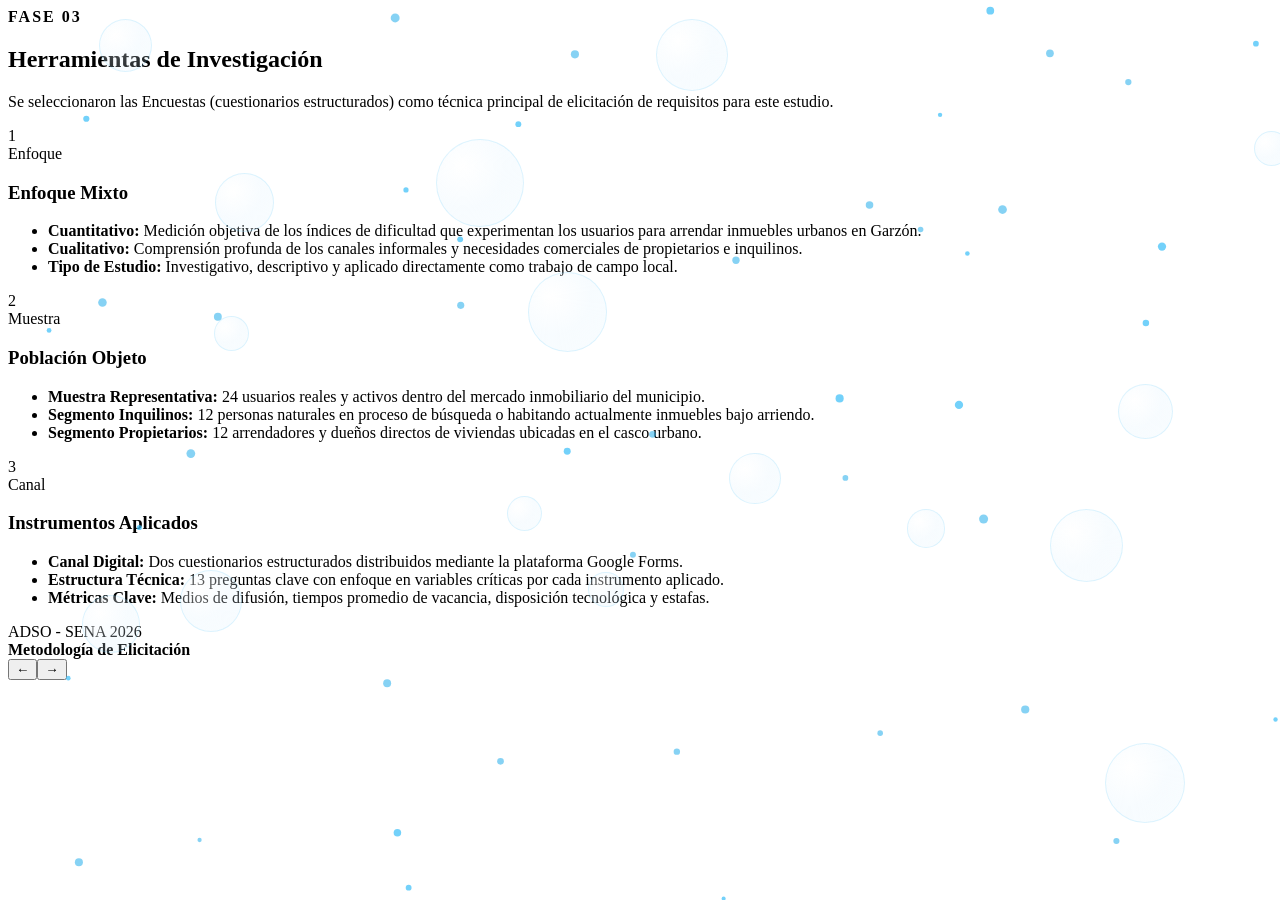
==== herramientas.html @ e3eb75b9 "kisto para subir" ====
<!-- herramientas.html -->
<!DOCTYPE html>
<html lang="es">
<head>
    <meta charset="UTF-8">
    <meta name="viewport" content="width=device-width, initial-scale=1.0">
    <title>Estudio de Mercado - Herramientas de Investigación</title>
    <link rel="stylesheet" href="css/globales.css">
    <link rel="stylesheet" href="css/pregunta.css"> 
    <link rel="stylesheet" href="css/herramientas.css">
</head>
<body>

    <!-- Canvas para la lluvia de copos de nieve adelante -->
    <canvas id="canvas-red-urbana"></canvas>

    <div class="marco-diapositiva-flotante">
        
        <!-- ENCABEZADO CENTRADO -->
        <div class="cabecera-seccion">
            <span style="font-weight: bold; color: var(--color-azul-acento); text-transform: uppercase; letter-spacing: 2px;">Fase 03</span>
            <h2 class="titulo-principal-liquido">Herramientas de <span>Investigación</span></h2>
        </div>

        <p class="texto-descriptivo-metodologia">
            Se seleccionaron las Encuestas (cuestionarios estructurados) como técnica principal de elicitación de requisitos para este estudio.
        </p>

        <!-- ESCENARIO DE INTERMITENCIA DE ESFERAS -->
        <div class="escenario-burbujas-interactivas" id="escenario-lienzo">
            
            <!-- Burbuja 1 -->
            <div class="burbuja-metodológica pos-inicio-1" id="burbuja-1" onclick="gestionarFlujoBurbujas(1)">
                <div class="numero-burbuja">1</div>
                <div class="label-burbuja">Enfoque</div>
                
                <div class="contenido-interno-datos">
                    <h3 class="titulo-panel-metodologia">Enfoque Mixto</h3>
                    <ul class="lista-metodologia-limpia">
                        <li><strong>Cuantitativo:</strong> Medición objetiva de los índices de dificultad que experimentan los usuarios para arrendar inmuebles urbanos en Garzón.</li>
                        <li><strong>Cualitativo:</strong> Comprensión profunda de los canales informales y necesidades comerciales de propietarios e inquilinos.</li>
                        <li><strong>Tipo de Estudio:</strong> Investigativo, descriptivo y aplicado directamente como trabajo de campo local.</li>
                    </ul>
                </div>
            </div>

            <!-- Burbuja 2 -->
            <div class="burbuja-metodológica pos-inicio-2" id="burbuja-2" onclick="gestionarFlujoBurbujas(2)">
                <div class="numero-burbuja">2</div>
                <div class="label-burbuja">Muestra</div>
                
                <div class="contenido-interno-datos">
                    <h3 class="titulo-panel-metodologia">Población Objeto</h3>
                    <ul class="lista-metodologia-limpia">
                        <li><strong>Muestra Representativa:</strong> 24 usuarios reales y activos dentro del mercado inmobiliario del municipio.</li>
                        <li><strong>Segmento Inquilinos:</strong> 12 personas naturales en proceso de búsqueda o habitando actualmente inmuebles bajo arriendo.</li>
                        <li><strong>Segmento Propietarios:</strong> 12 arrendadores y dueños directos de viviendas ubicadas en el casco urbano.</li>
                    </ul>
                </div>
            </div>

            <!-- Burbuja 3 -->
            <div class="burbuja-metodológica pos-inicio-3" id="burbuja-3" onclick="gestionarFlujoBurbujas(3)">
                <div class="numero-burbuja">3</div>
                <div class="label-burbuja">Canal</div>
                
                <div class="contenido-interno-datos">
                    <h3 class="titulo-panel-metodologia">Instrumentos Aplicados</h3>
                    <ul class="lista-metodologia-limpia">
                        <li><strong>Canal Digital:</strong> Dos cuestionarios estructurados distribuidos mediante la plataforma Google Forms.</li>
                        <li><strong>Estructura Técnica:</strong> 13 preguntas clave con enfoque en variables críticas por cada instrumento aplicado.</li>
                        <li><strong>Métricas Clave:</strong> Medios de difusión, tiempos promedio de vacancia, disposición tecnológica y estafas.</li>
                    </ul>
                </div>
            </div>

        </div>

        <div class="footer-estilizado">
            <div>ADSO - SENA 2026</div>
            <div style="font-weight: bold; color: var(--color-azul-acento);">Metodología de Elicitación</div>
        </div>

    </div>

    <script src="js/navegacion.js"></script>
    <script src="js/particulas-nieve.js"></script>

    <script>
        // MOTOR DE DESPLAZAMIENTO MAGNÉTICO INTERACTIVO (EFECTO ESTALLIDO EN EL CENTRO)
        function gestionarFlujoBurbujas(idAbierta) {
            const b1 = document.getElementById('burbuja-1');
            const b2 = document.getElementById('burbuja-2');
            const b3 = document.getElementById('burbuja-3');
            
            const objetivo = document.getElementById(`burbuja-${idAbierta}`);
            
            // Si el usuario da clic sobre la que ya está abierta en el centro, todo regresa al inicio simétrico
            if (objetivo.classList.contains('activa-centro')) {
                limpiarClasesFisicas();
                return;
            }

            // Limpieza absoluta previa de estados
            limpiarClasesFisicas();

            // Ejecución estricta del algoritmo de desplazamiento a los extremos según la burbuja elegida
            objetivo.classList.add('activa-centro');

            if (idAbierta === 1) {
                b2.classList.add('extremo-izquierdo');
                b3.classList.add('extremo-derecho');
            } else if (idAbierta === 2) {
                b1.classList.add('extremo-izquierdo');
                b3.classList.add('extremo-derecho');
            } else if (idAbierta === 3) {
                b1.classList.add('extremo-izquierdo');
                b2.classList.add('extremo-derecho');
            }
        }

        function limpiarClasesFisicas() {
            for (let i = 1; i <= 3; i++) {
                const b = document.getElementById(`burbuja-${i}`);
                b.classList.remove('activa-centro', 'extremo-izquierdo', 'extremo-derecho');
            }
        }
    </script>
        <!-- ENLAZAR AL FINAL DE herramientas.html -->
    <script src="js/navegacion.js"></script>
    <script src="js/particulas.nieve.js"></script>
    <script src="js/burbujas-fondo.js"></script> <!-- NUEVO: Esferas de luz intermitentes en el fondo -->
</body>
</html>
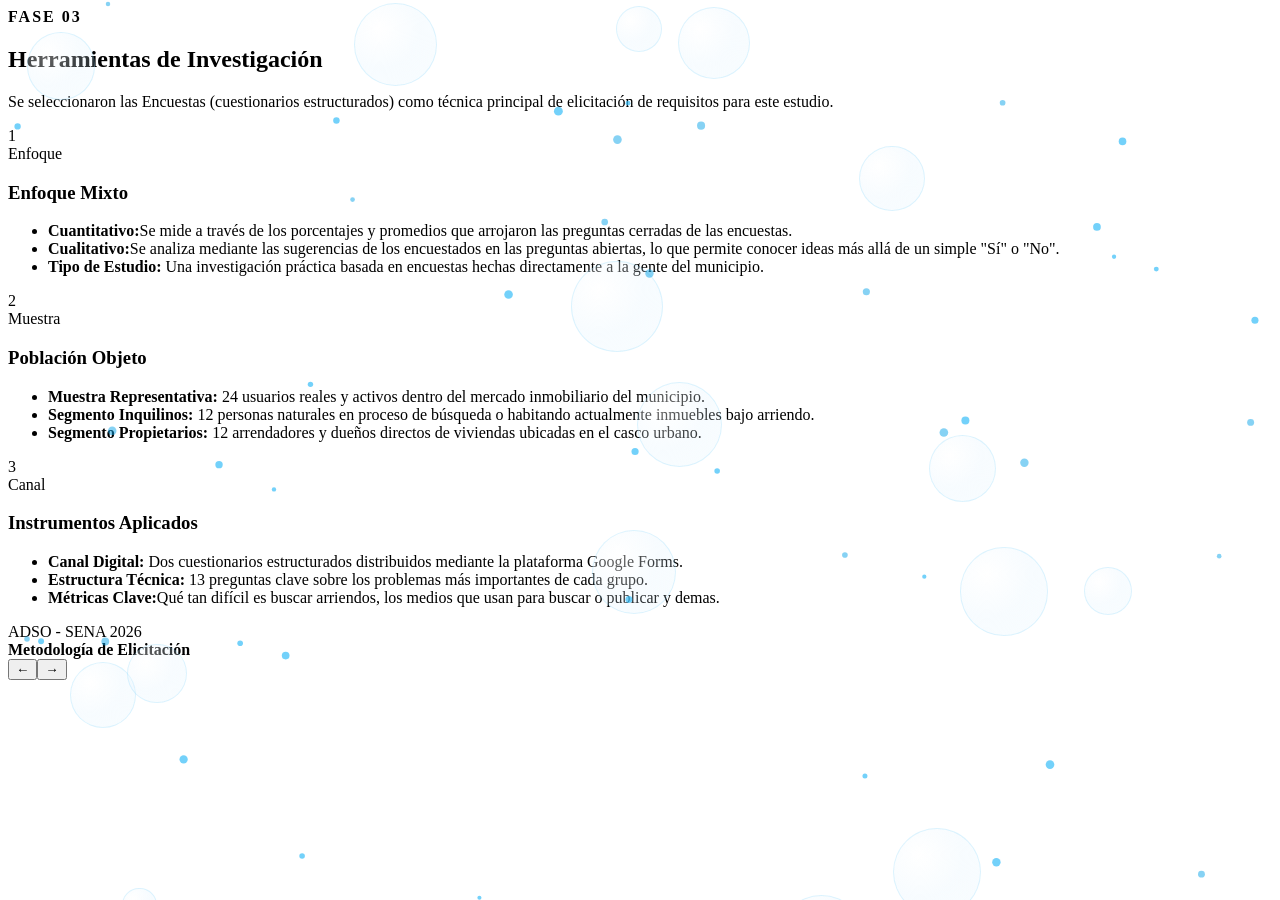
==== commit 91edef07: "fin" ====
--- a/herramientas.html
+++ b/herramientas.html
@@ -37,9 +37,9 @@
                 <div class="contenido-interno-datos">
                     <h3 class="titulo-panel-metodologia">Enfoque Mixto</h3>
                     <ul class="lista-metodologia-limpia">
-                        <li><strong>Cuantitativo:</strong> Medición objetiva de los índices de dificultad que experimentan los usuarios para arrendar inmuebles urbanos en Garzón.</li>
-                        <li><strong>Cualitativo:</strong> Comprensión profunda de los canales informales y necesidades comerciales de propietarios e inquilinos.</li>
-                        <li><strong>Tipo de Estudio:</strong> Investigativo, descriptivo y aplicado directamente como trabajo de campo local.</li>
+                        <li><strong>Cuantitativo:</strong>Se mide a través de los porcentajes y promedios que arrojaron las preguntas cerradas de las encuestas.</li>
+                        <li><strong>Cualitativo:</strong>Se analiza mediante las sugerencias de los encuestados en las preguntas abiertas, lo que permite conocer ideas más allá de un simple "Sí" o "No".</li>
+                        <li><strong>Tipo de Estudio:</strong> Una investigación práctica basada en encuestas hechas directamente a la gente del municipio.</li>
                     </ul>
                 </div>
             </div>
@@ -68,8 +68,8 @@
                     <h3 class="titulo-panel-metodologia">Instrumentos Aplicados</h3>
                     <ul class="lista-metodologia-limpia">
                         <li><strong>Canal Digital:</strong> Dos cuestionarios estructurados distribuidos mediante la plataforma Google Forms.</li>
-                        <li><strong>Estructura Técnica:</strong> 13 preguntas clave con enfoque en variables críticas por cada instrumento aplicado.</li>
-                        <li><strong>Métricas Clave:</strong> Medios de difusión, tiempos promedio de vacancia, disposición tecnológica y estafas.</li>
+                        <li><strong>Estructura Técnica:</strong> 13 preguntas clave sobre los problemas más importantes de cada grupo.</li>
+                        <li><strong>Métricas Clave:</strong>Qué tan difícil es buscar arriendos, los medios que usan para buscar o publicar y demas.</li>
                     </ul>
                 </div>
             </div>
